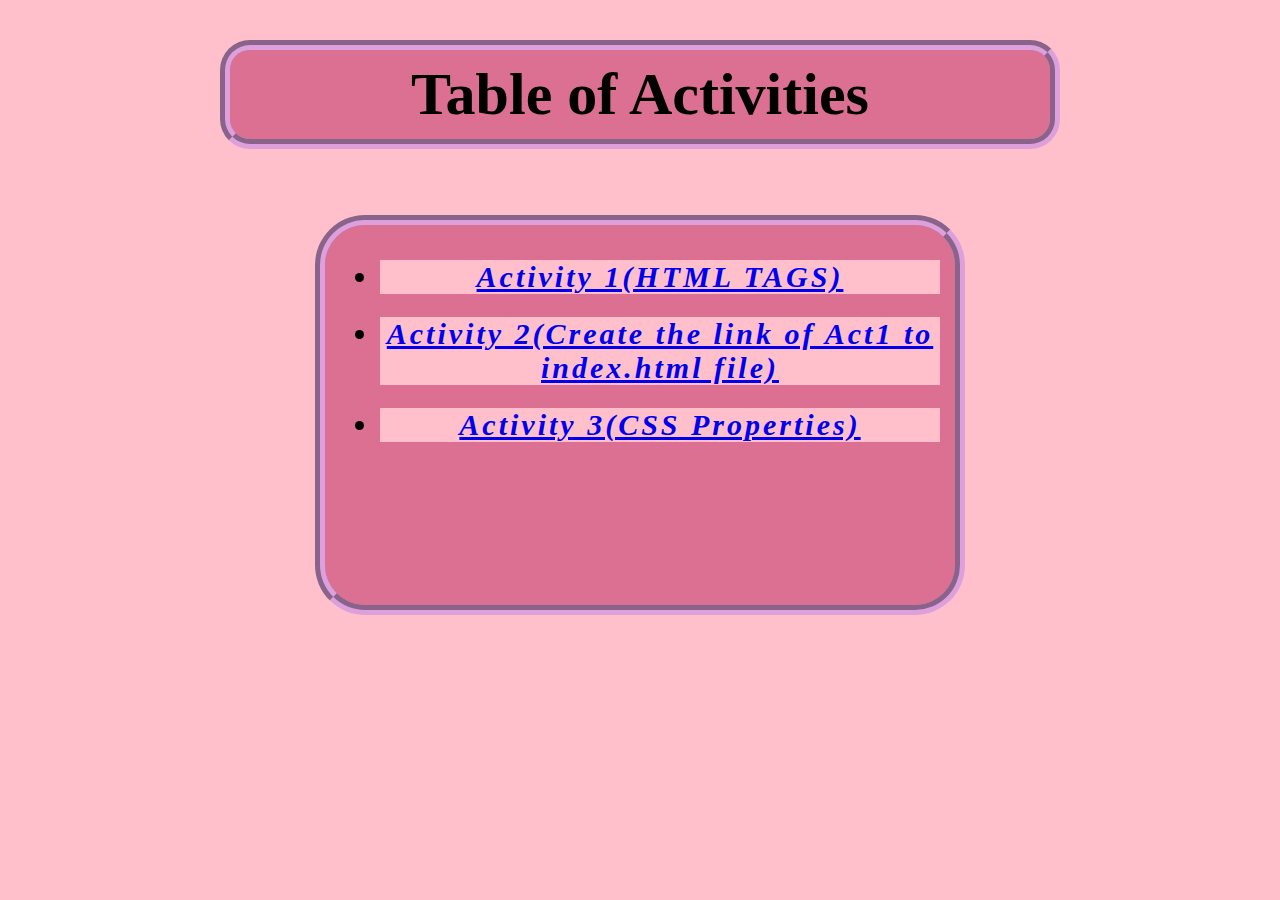
==== index.html @ 838ec583 "done" ====
<!DOCTYPE html>
<html lang="en">
<head>
    <style>
        body{
            background-color: pink;
        }
        h1{
            width: 800px;
            color: black;
            background-color: palevioletred;
            font-size: 60px;
            font-weight: bolder;
            font-family: Cambria, Cochin, Georgia, Times, 'Times New Roman', serif;
            padding: 10px 10px;
            border: 10px;
            border-style: groove;
            border-color: plum;
            border-radius: 30px;

        }
        .ulcon{
            width: 600px;
            height: 350px;
            background:palevioletred;
            border: 10px;
            border-style: groove;
            border-color: plum;
            border-radius: 30px;
            position: relative;
            top: -10px;
            color: black;
            font-weight: bolder;
            font-size: 20px;
            font-style: oblique;
            padding: 15px 15px;
            border-radius: 50px;
            letter-spacing: 3px;
            text-shadow: rgb(0,0,0,0.5);
        }
        h1:hover{
            transform: scale(1.1);
        }
        .ulcon:hover{
            transform: scale(1.1);
        }
        ul li{
            background-color: pink;
            font-family: Cambria, Cochin, Georgia, Times, 'Times New Roman', serif;
            font-size: 30px;
            font-weight: bolder;
            font-style: oblique;
        }
    </style>
    <meta charset="UTF-8">
    <meta http-equiv="X-UA-Compatible" content="IE=edge">
    <meta name="viewport" content="width=device-width, initial-scale=1.0">
    <title>THIS IS THE INDEX.HTML FILE</title>
</head>
<body>
    <center>
        <h1>Table of Activities</h1><br><br>
        <div class="ulcon">
            <ul>
                <li><a href="./Activity1.html">Activity 1(HTML TAGS)</a></li><br>
                <li><a href="./index.html">Activity 2(Create the link of Act1 to index.html file)</a></li><br>
                <li><a href="./Activity3.html">Activity 3(CSS Properties)</a></li><br>
            </ul>
        </div>
    </center>
</body>
</html>
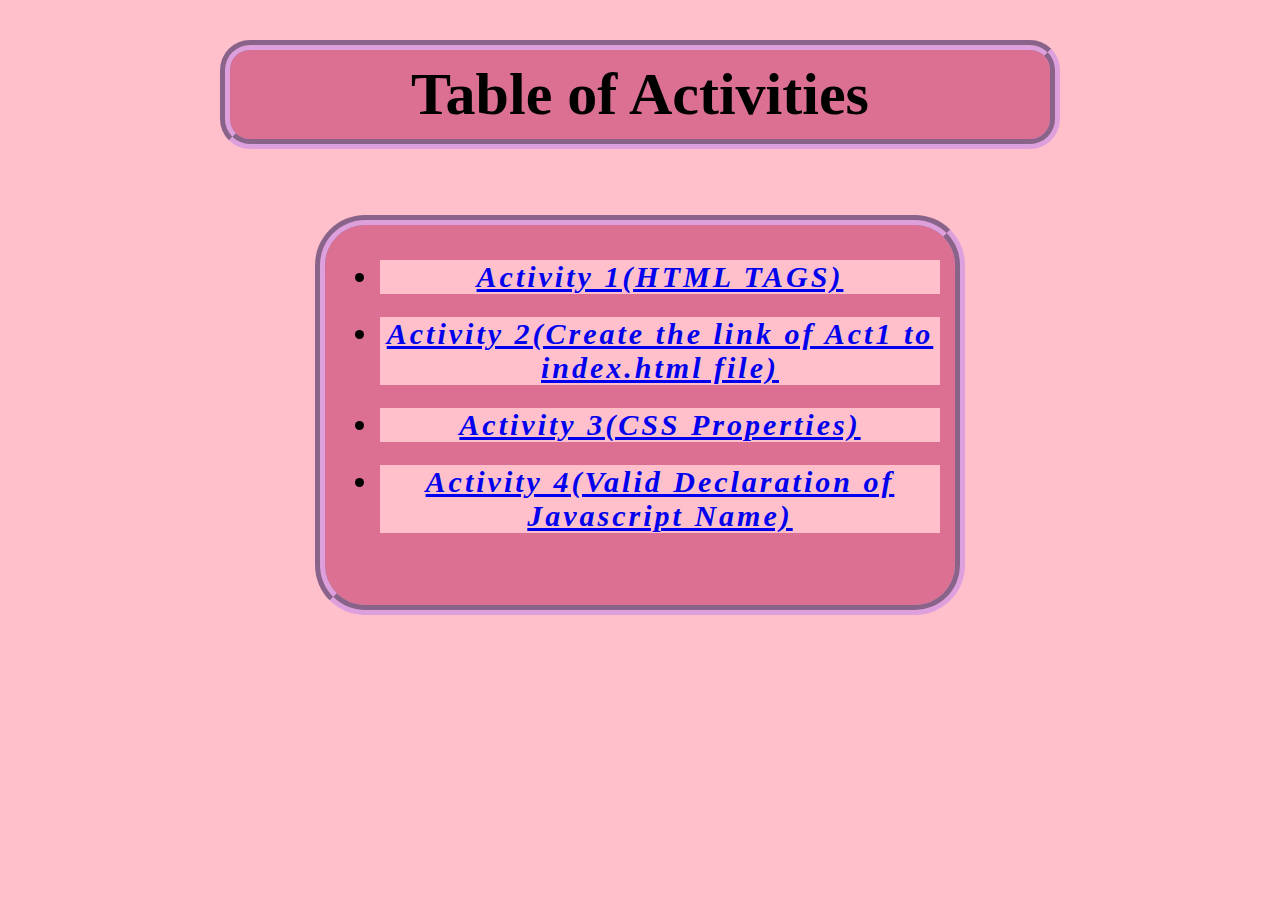
==== commit dd04834e: "done" ====
--- a/index.html
+++ b/index.html
@@ -55,7 +55,7 @@
     <meta charset="UTF-8">
     <meta http-equiv="X-UA-Compatible" content="IE=edge">
     <meta name="viewport" content="width=device-width, initial-scale=1.0">
-    <title>THIS IS THE INDEX.HTML FILE</title>
+    <title>INDEX.HTML FILE</title>
 </head>
 <body>
     <center>
@@ -65,6 +65,7 @@
                 <li><a href="./Activity1.html">Activity 1(HTML TAGS)</a></li><br>
                 <li><a href="./index.html">Activity 2(Create the link of Act1 to index.html file)</a></li><br>
                 <li><a href="./Activity3.html">Activity 3(CSS Properties)</a></li><br>
+                <li><a href="./Activity4.html">Activity 4(Valid Declaration of Javascript Name)</a></li><br>
             </ul>
         </div>
     </center>
